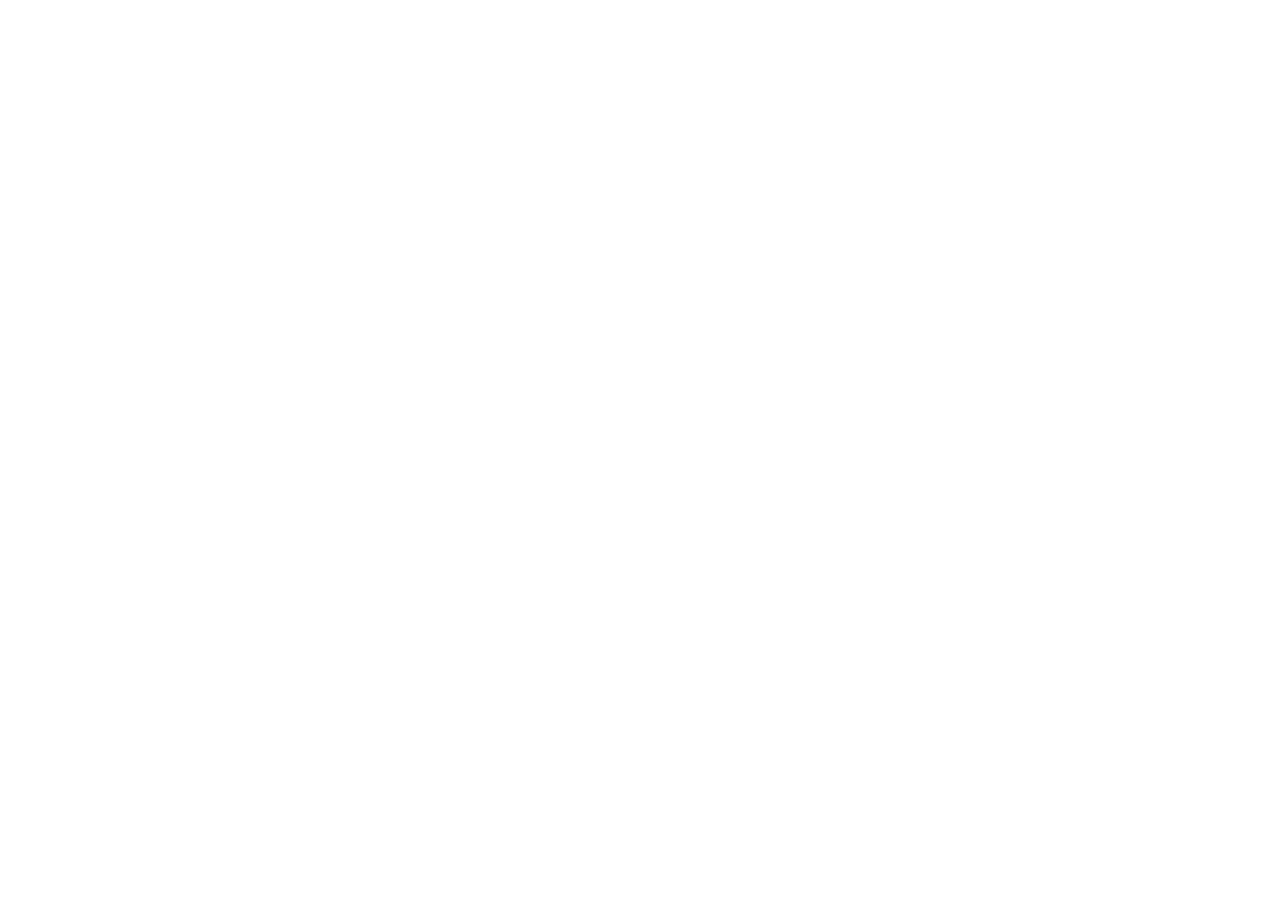
==== index.html @ 7a4f7481 "Create index.html" ====
<!doctype html>
<html lang="en">
<head>
    <meta charset="UTF-8">
    <meta http-equiv="X-UA-Compatible" content="IE=edge">
    <meta name="viewport" content="width=device-width, initial-scale=1.0">
    <title>FITP</title>
</head>
<body>
    
</body>
</html>
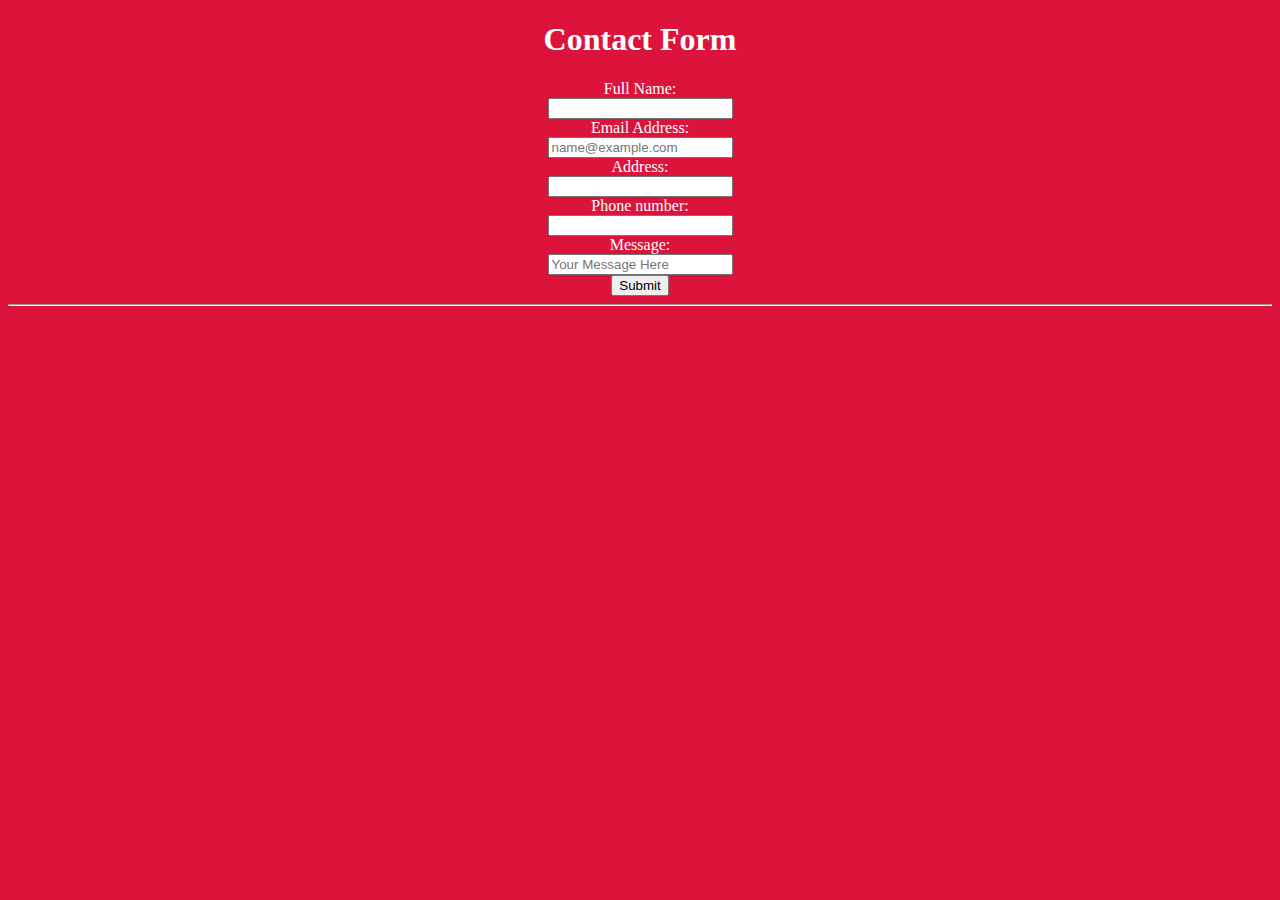
==== commit 2c1ddd5b: "contact form" ====
--- a/index.html
+++ b/index.html
@@ -6,7 +6,28 @@
     <meta name="viewport" content="width=device-width, initial-scale=1.0">
     <title>FITP</title>
 </head>
-<body>
-    
+<body style="text-align: center; background-color: crimson; color: white;">
+    <h1>Contact Form</h1>
+    <form action="" method="GET">
+        <label for="fullname"></label>Full Name: <br>
+        <input type="text" id="fullname" name="fullname"> <br>
+
+        <label for="email"></label>Email Address: <br>
+        <input type="email" id="email" name="email" placeholder="name@example.com"> <br>
+
+        <label for="address"></label>Address: <br>
+        <input type="text" id="address" name="address"> <br>
+
+        <label for="number"></label>Phone number: <br>
+        <input type="number" id="number" name="number"> <br>
+
+        <label for="msg"></label>Message: <br>
+        <input type="text" id="fullname" name="fullname" placeholder="Your Message Here"> <br>
+
+        <input type="submit" value="Submit">
+
+        <hr>
+
+    </form>
 </body>
 </html>